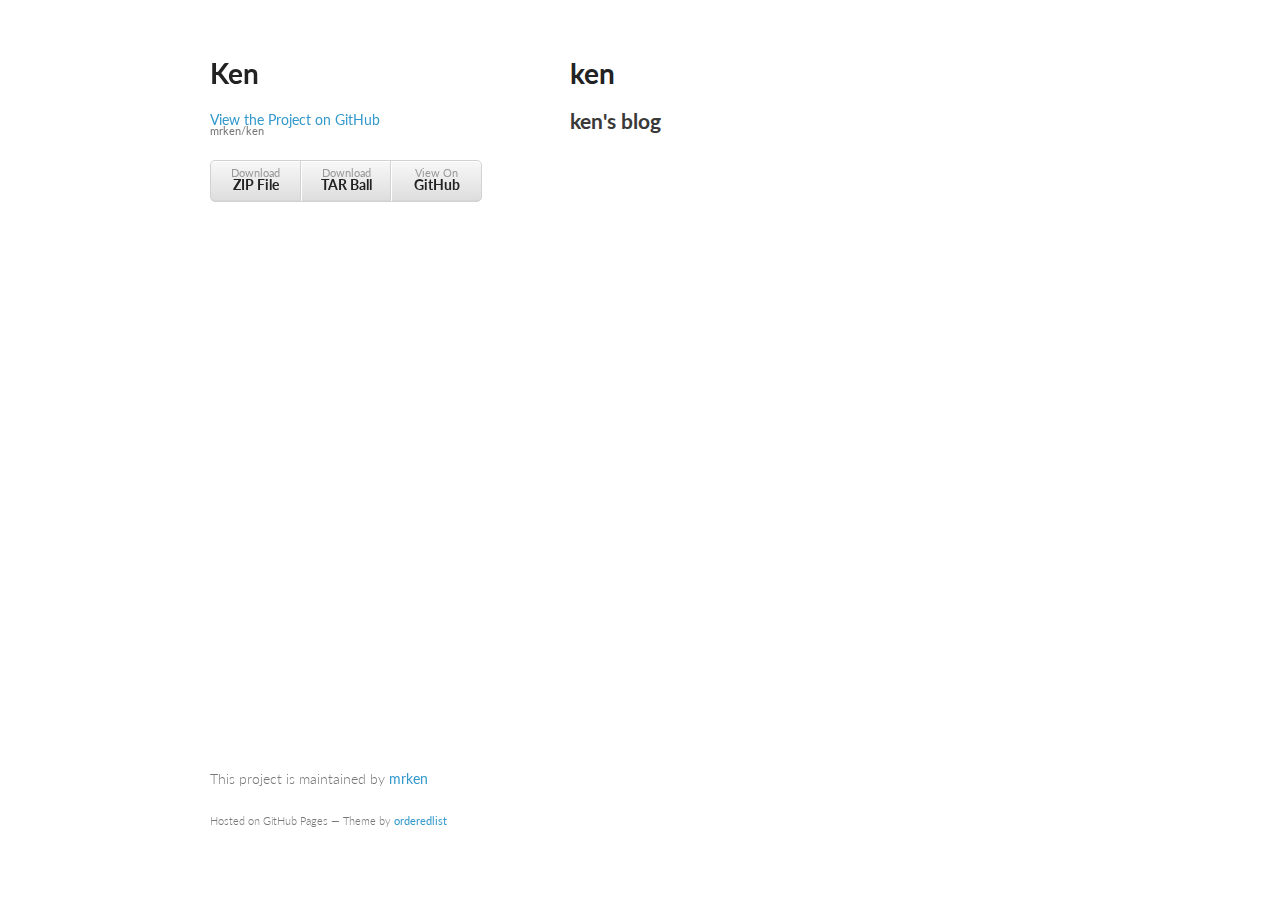
==== index.html @ d6e495fc "Create gh-pages branch via GitHub" ====
<!doctype html>
<html>
  <head>
    <meta charset="utf-8">
    <meta http-equiv="X-UA-Compatible" content="chrome=1">
    <title>Ken by mrken</title>

    <link rel="stylesheet" href="stylesheets/styles.css">
    <link rel="stylesheet" href="stylesheets/pygment_trac.css">
    <meta name="viewport" content="width=device-width, initial-scale=1, user-scalable=no">
    <!--[if lt IE 9]>
    <script src="//html5shiv.googlecode.com/svn/trunk/html5.js"></script>
    <![endif]-->
  </head>
  <body>
    <div class="wrapper">
      <header>
        <h1>Ken</h1>
        <p></p>

        <p class="view"><a href="https://github.com/mrken/ken">View the Project on GitHub <small>mrken/ken</small></a></p>


        <ul>
          <li><a href="https://github.com/mrken/ken/zipball/master">Download <strong>ZIP File</strong></a></li>
          <li><a href="https://github.com/mrken/ken/tarball/master">Download <strong>TAR Ball</strong></a></li>
          <li><a href="https://github.com/mrken/ken">View On <strong>GitHub</strong></a></li>
        </ul>
      </header>
      <section>
        <h1>
<a name="ken" class="anchor" href="#ken"><span class="octicon octicon-link"></span></a>ken</h1>

<h1></h1>

<h2>
<a name="kens-blog" class="anchor" href="#kens-blog"><span class="octicon octicon-link"></span></a>ken's blog</h2>
      </section>
      <footer>
        <p>This project is maintained by <a href="https://github.com/mrken">mrken</a></p>
        <p><small>Hosted on GitHub Pages &mdash; Theme by <a href="https://github.com/orderedlist">orderedlist</a></small></p>
      </footer>
    </div>
    <script src="javascripts/scale.fix.js"></script>
    
  </body>
</html>
---- stylesheets/styles.css ----
@import url(https://fonts.googleapis.com/css?family=Lato:300italic,700italic,300,700);

body {
  padding:50px;
  font:14px/1.5 Lato, "Helvetica Neue", Helvetica, Arial, sans-serif;
  color:#777;
  font-weight:300;
}

h1, h2, h3, h4, h5, h6 {
  color:#222;
  margin:0 0 20px;
}

p, ul, ol, table, pre, dl {
  margin:0 0 20px;
}

h1, h2, h3 {
  line-height:1.1;
}

h1 {
  font-size:28px;
}

h2 {
  color:#393939;
}

h3, h4, h5, h6 {
  color:#494949;
}

a {
  color:#39c;
  font-weight:400;
  text-decoration:none;
}

a small {
  font-size:11px;
  color:#777;
  margin-top:-0.6em;
  display:block;
}

.wrapper {
  width:860px;
  margin:0 auto;
}

blockquote {
  border-left:1px solid #e5e5e5;
  margin:0;
  padding:0 0 0 20px;
  font-style:italic;
}

code, pre {
  font-family:Monaco, Bitstream Vera Sans Mono, Lucida Console, Terminal;
  color:#333;
  font-size:12px;
}

pre {
  padding:8px 15px;
  background: #f8f8f8;  
  border-radius:5px;
  border:1px solid #e5e5e5;
  overflow-x: auto;
}

table {
  width:100%;
  border-collapse:collapse;
}

th, td {
  text-align:left;
  padding:5px 10px;
  border-bottom:1px solid #e5e5e5;
}

dt {
  color:#444;
  font-weight:700;
}

th {
  color:#444;
}

img {
  max-width:100%;
}

header {
  width:270px;
  float:left;
  position:fixed;
}

header ul {
  list-style:none;
  height:40px;
  
  padding:0;
  
  background: #eee;
  background: -moz-linear-gradient(top, #f8f8f8 0%, #dddddd 100%);
  background: -webkit-gradient(linear, left top, left bottom, color-stop(0%,#f8f8f8), color-stop(100%,#dddddd));
  background: -webkit-linear-gradient(top, #f8f8f8 0%,#dddddd 100%);
  background: -o-linear-gradient(top, #f8f8f8 0%,#dddddd 100%);
  background: -ms-linear-gradient(top, #f8f8f8 0%,#dddddd 100%);
  background: linear-gradient(top, #f8f8f8 0%,#dddddd 100%);
  
  border-radius:5px;
  border:1px solid #d2d2d2;
  box-shadow:inset #fff 0 1px 0, inset rgba(0,0,0,0.03) 0 -1px 0;
  width:270px;
}

header li {
  width:89px;
  float:left;
  border-right:1px solid #d2d2d2;
  height:40px;
}

header ul a {
  line-height:1;
  font-size:11px;
  color:#999;
  display:block;
  text-align:center;
  padding-top:6px;
  height:40px;
}

strong {
  color:#222;
  font-weight:700;
}

header ul li + li {
  width:88px;
  border-left:1px solid #fff;
}

header ul li + li + li {
  border-right:none;
  width:89px;
}

header ul a strong {
  font-size:14px;
  display:block;
  color:#222;
}

section {
  width:500px;
  float:right;
  padding-bottom:50px;
}

small {
  font-size:11px;
}

hr {
  border:0;
  background:#e5e5e5;
  height:1px;
  margin:0 0 20px;
}

footer {
  width:270px;
  float:left;
  position:fixed;
  bottom:50px;
}

@media print, screen and (max-width: 960px) {
  
  div.wrapper {
    width:auto;
    margin:0;
  }
  
  header, section, footer {
    float:none;
    position:static;
    width:auto;
  }
  
  header {
    padding-right:320px;
  }
  
  section {
    border:1px solid #e5e5e5;
    border-width:1px 0;
    padding:20px 0;
    margin:0 0 20px;
  }
  
  header a small {
    display:inline;
  }
  
  header ul {
    position:absolute;
    right:50px;
    top:52px;
  }
}

@media print, screen and (max-width: 720px) {
  body {
    word-wrap:break-word;
  }
  
  header {
    padding:0;
  }
  
  header ul, header p.view {
    position:static;
  }
  
  pre, code {
    word-wrap:normal;
  }
}

@media print, screen and (max-width: 480px) {
  body {
    padding:15px;
  }
  
  header ul {
    display:none;
  }
}

@media print {
  body {
    padding:0.4in;
    font-size:12pt;
    color:#444;
  }
}
---- stylesheets/pygment_trac.css ----
.highlight  { background: #ffffff; }
.highlight .c { color: #999988; font-style: italic } /* Comment */
.highlight .err { color: #a61717; background-color: #e3d2d2 } /* Error */
.highlight .k { font-weight: bold } /* Keyword */
.highlight .o { font-weight: bold } /* Operator */
.highlight .cm { color: #999988; font-style: italic } /* Comment.Multiline */
.highlight .cp { color: #999999; font-weight: bold } /* Comment.Preproc */
.highlight .c1 { color: #999988; font-style: italic } /* Comment.Single */
.highlight .cs { color: #999999; font-weight: bold; font-style: italic } /* Comment.Special */
.highlight .gd { color: #000000; background-color: #ffdddd } /* Generic.Deleted */
.highlight .gd .x { color: #000000; background-color: #ffaaaa } /* Generic.Deleted.Specific */
.highlight .ge { font-style: italic } /* Generic.Emph */
.highlight .gr { color: #aa0000 } /* Generic.Error */
.highlight .gh { color: #999999 } /* Generic.Heading */
.highlight .gi { color: #000000; background-color: #ddffdd } /* Generic.Inserted */
.highlight .gi .x { color: #000000; background-color: #aaffaa } /* Generic.Inserted.Specific */
.highlight .go { color: #888888 } /* Generic.Output */
.highlight .gp { color: #555555 } /* Generic.Prompt */
.highlight .gs { font-weight: bold } /* Generic.Strong */
.highlight .gu { color: #800080; font-weight: bold; } /* Generic.Subheading */
.highlight .gt { color: #aa0000 } /* Generic.Traceback */
.highlight .kc { font-weight: bold } /* Keyword.Constant */
.highlight .kd { font-weight: bold } /* Keyword.Declaration */
.highlight .kn { font-weight: bold } /* Keyword.Namespace */
.highlight .kp { font-weight: bold } /* Keyword.Pseudo */
.highlight .kr { font-weight: bold } /* Keyword.Reserved */
.highlight .kt { color: #445588; font-weight: bold } /* Keyword.Type */
.highlight .m { color: #009999 } /* Literal.Number */
.highlight .s { color: #d14 } /* Literal.String */
.highlight .na { color: #008080 } /* Name.Attribute */
.highlight .nb { color: #0086B3 } /* Name.Builtin */
.highlight .nc { color: #445588; font-weight: bold } /* Name.Class */
.highlight .no { color: #008080 } /* Name.Constant */
.highlight .ni { color: #800080 } /* Name.Entity */
.highlight .ne { color: #990000; font-weight: bold } /* Name.Exception */
.highlight .nf { color: #990000; font-weight: bold } /* Name.Function */
.highlight .nn { color: #555555 } /* Name.Namespace */
.highlight .nt { color: #000080 } /* Name.Tag */
.highlight .nv { color: #008080 } /* Name.Variable */
.highlight .ow { font-weight: bold } /* Operator.Word */
.highlight .w { color: #bbbbbb } /* Text.Whitespace */
.highlight .mf { color: #009999 } /* Literal.Number.Float */
.highlight .mh { color: #009999 } /* Literal.Number.Hex */
.highlight .mi { color: #009999 } /* Literal.Number.Integer */
.highlight .mo { color: #009999 } /* Literal.Number.Oct */
.highlight .sb { color: #d14 } /* Literal.String.Backtick */
.highlight .sc { color: #d14 } /* Literal.String.Char */
.highlight .sd { color: #d14 } /* Literal.String.Doc */
.highlight .s2 { color: #d14 } /* Literal.String.Double */
.highlight .se { color: #d14 } /* Literal.String.Escape */
.highlight .sh { color: #d14 } /* Literal.String.Heredoc */
.highlight .si { color: #d14 } /* Literal.String.Interpol */
.highlight .sx { color: #d14 } /* Literal.String.Other */
.highlight .sr { color: #009926 } /* Literal.String.Regex */
.highlight .s1 { color: #d14 } /* Literal.String.Single */
.highlight .ss { color: #990073 } /* Literal.String.Symbol */
.highlight .bp { color: #999999 } /* Name.Builtin.Pseudo */
.highlight .vc { color: #008080 } /* Name.Variable.Class */
.highlight .vg { color: #008080 } /* Name.Variable.Global */
.highlight .vi { color: #008080 } /* Name.Variable.Instance */
.highlight .il { color: #009999 } /* Literal.Number.Integer.Long */

.type-csharp .highlight .k { color: #0000FF }
.type-csharp .highlight .kt { color: #0000FF }
.type-csharp .highlight .nf { color: #000000; font-weight: normal }
.type-csharp .highlight .nc { color: #2B91AF }
.type-csharp .highlight .nn { color: #000000 }
.type-csharp .highlight .s { color: #A31515 }
.type-csharp .highlight .sc { color: #A31515 }
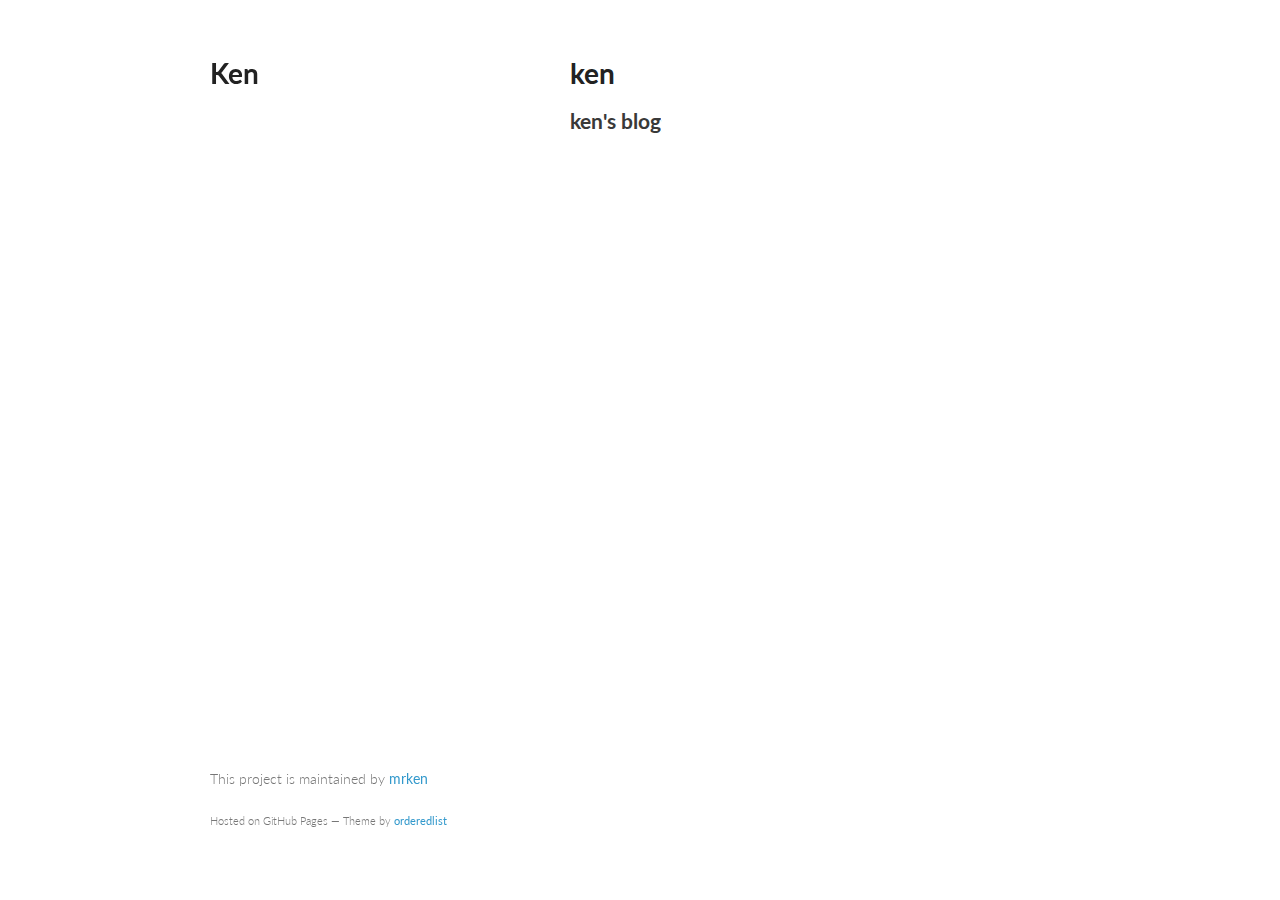
==== commit 370aeb19: "重制index" ====
--- a/index.html
+++ b/index.html
@@ -16,16 +16,6 @@
     <div class="wrapper">
       <header>
         <h1>Ken</h1>
-        <p></p>
-
-        <p class="view"><a href="https://github.com/mrken/ken">View the Project on GitHub <small>mrken/ken</small></a></p>
-
-
-        <ul>
-          <li><a href="https://github.com/mrken/ken/zipball/master">Download <strong>ZIP File</strong></a></li>
-          <li><a href="https://github.com/mrken/ken/tarball/master">Download <strong>TAR Ball</strong></a></li>
-          <li><a href="https://github.com/mrken/ken">View On <strong>GitHub</strong></a></li>
-        </ul>
       </header>
       <section>
         <h1>
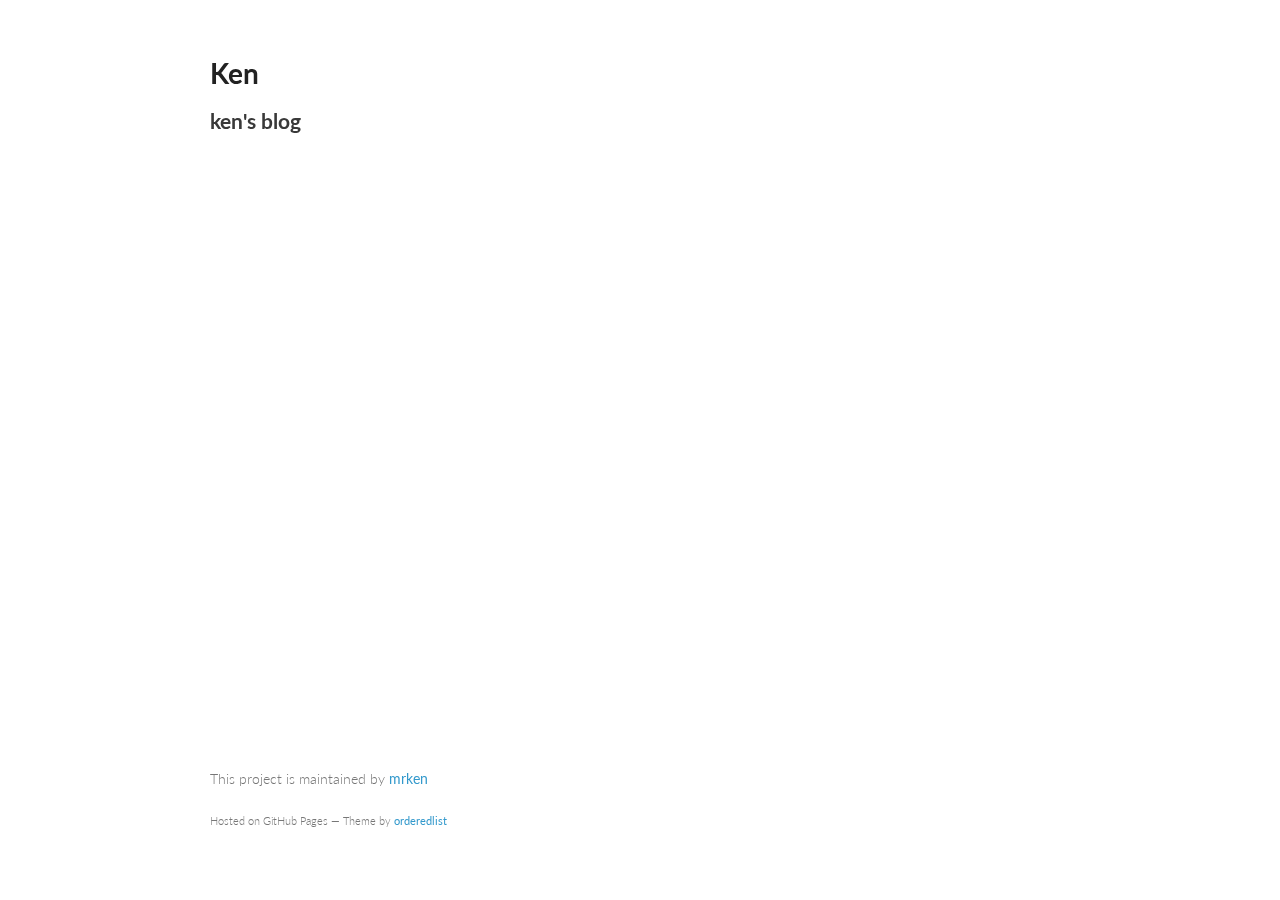
==== commit d73e8251: "重制index" ====
--- a/index.html
+++ b/index.html
@@ -16,16 +16,10 @@
     <div class="wrapper">
       <header>
         <h1>Ken</h1>
-      </header>
-      <section>
-        <h1>
-<a name="ken" class="anchor" href="#ken"><span class="octicon octicon-link"></span></a>ken</h1>
-
-<h1></h1>
-
 <h2>
 <a name="kens-blog" class="anchor" href="#kens-blog"><span class="octicon octicon-link"></span></a>ken's blog</h2>
-      </section>
+      </header>
+
       <footer>
         <p>This project is maintained by <a href="https://github.com/mrken">mrken</a></p>
         <p><small>Hosted on GitHub Pages &mdash; Theme by <a href="https://github.com/orderedlist">orderedlist</a></small></p>
